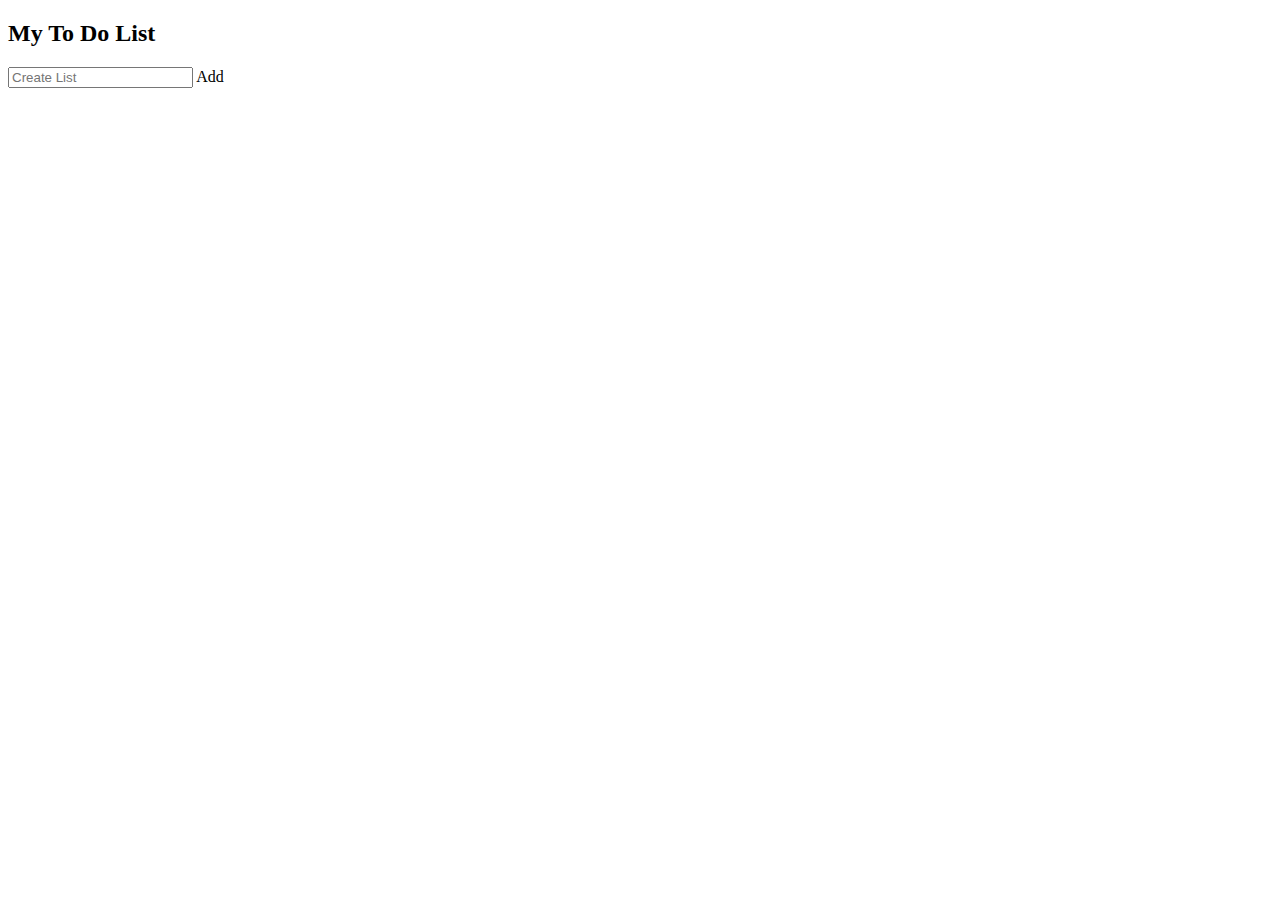
==== listtodo.html @ 72472e94 "Add files via upload" ====
<!DOCTYPE html>
<html lang="en">
<head>
    <meta charset="UTF-8">
    <meta http-equiv="X-UA-Compatible" content="IE=edge">
    <meta name="viewport" content="width=device-width, initial-scale=1.0">
    <link
    rel="stylesheet"
    href="https://cdnjs.cloudflare.com/ajax/libs/animate.css/4.1.1/animate.min.css"
  />
    <link rel="stylesheet" href="./style/Style.css">
    <title>Document</title>
</head>
<body>
    <div id="particles-js"></div>
    <div class="container">
    <div id="myDIV" class="header">
  <h2>My To Do List</h2>
  <div class="create">
  <input type="text" id="myInput" placeholder="Create List ">
  <span onclick="newElement()" class="addBtn">Add</span>
</div>
</div>

<div class="listcont">
<ul id="myUL">
 
</ul>
</div>

</div>

    <script src="./js/script.js"></script>
    <script src="./js/particles.js"></script>
    <script src="./js/app.js"></script>
    
</body>
</html>
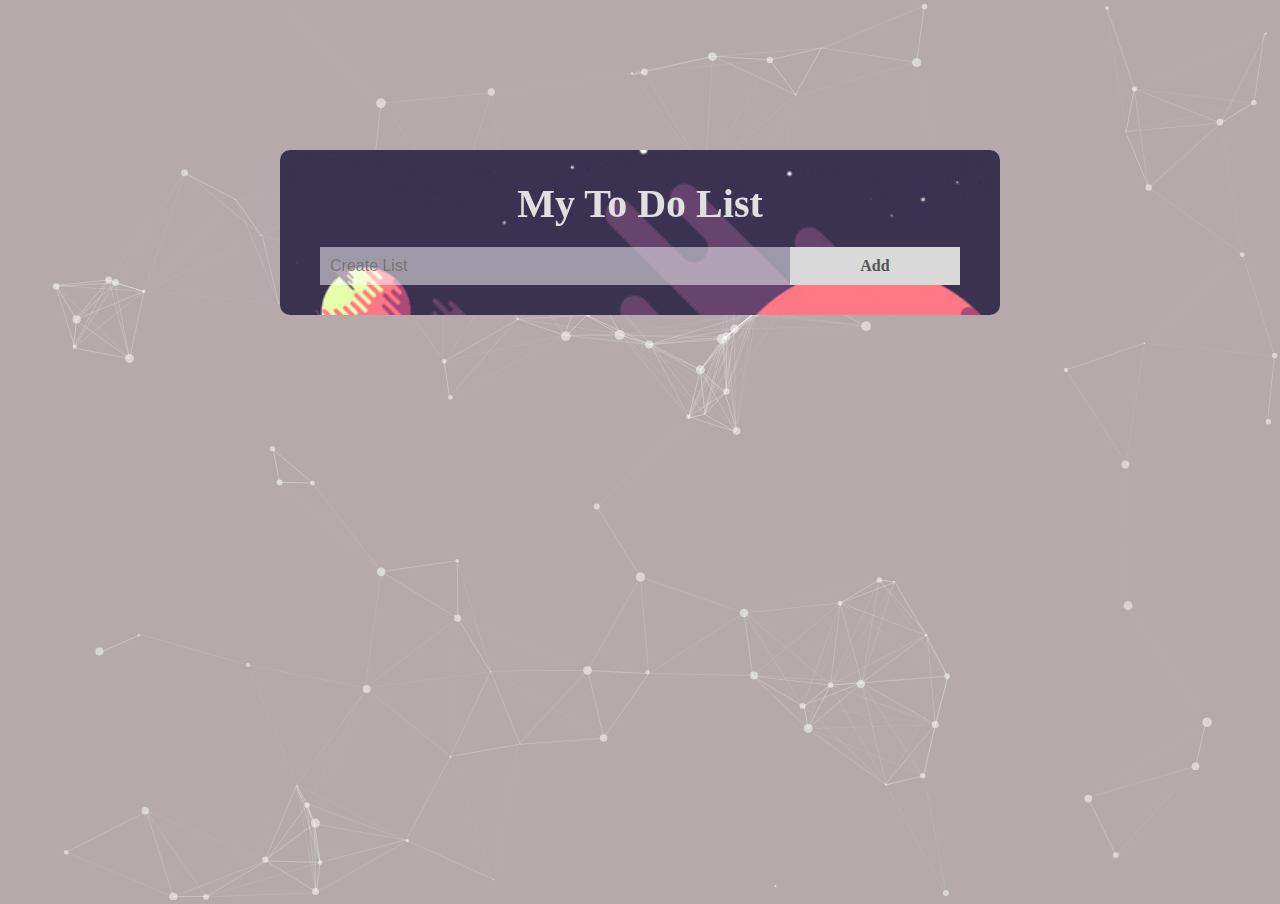
==== commit 6fb8c804: "c" ====
--- a/listtodo.html
+++ b/listtodo.html
@@ -9,7 +9,7 @@
     href="https://cdnjs.cloudflare.com/ajax/libs/animate.css/4.1.1/animate.min.css"
   />
     <link rel="stylesheet" href="./style/Style.css">
-    <title>Document</title>
+    <title>Todo-list</title>
 </head>
 <body>
     <div id="particles-js"></div>
--- a/style/Style.css
+++ b/style/Style.css
@@ -0,0 +1,223 @@
+/* Include the padding and border in an element's total width and height */
+* {
+  margin: 0%;
+  padding: 0%;
+}
+
+body {
+  background-color: #B5AAA9;
+}
+
+/* Remove margins and padding from the list */
+ul {
+  margin: 0;
+  padding: 0;
+  width: 100%;
+}
+
+/* Style the list items */
+ul li {
+  width: auto;
+  list-style: none;
+  cursor: pointer;
+  position: relative;
+  padding: 12px 8px 12px 40px;
+  background: #e0e0e0;
+  font-size: 18px;
+  -webkit-transition: 0.2s;
+  transition: 0.2s;
+  margin-top: 5px;
+  border-radius: 5px;
+  /* make the list items unselectable */
+  -webkit-user-select: none;
+  -moz-user-select: none;
+  -ms-user-select: none;
+  user-select: none;
+}
+
+/* Set all odd list items to a different color (zebra-stripes) */
+ul li:nth-child(odd) {
+  background: #f9f9f9;
+}
+
+ul li:hover {
+  -webkit-transition: width 2s;
+  transition: width 2s;
+  -webkit-transition: background-color 0.5s ease;
+  transition: background-color 0.5s ease;
+  background: rgba(90, 21, 21, 0.3);
+}
+
+ul li.checked {
+  background: #888;
+  color: #fff;
+  text-decoration: line-through;
+}
+
+ul li.checked::before {
+  content: '';
+  position: absolute;
+  border-color: #fff;
+  border-style: solid;
+  border-width: 0 2px 2px 0;
+  top: 10px;
+  left: 16px;
+  -webkit-transform: rotate(45deg);
+          transform: rotate(45deg);
+  height: 15px;
+  width: 7px;
+}
+
+.listcont {
+  height: -webkit-fit-content;
+  height: -moz-fit-content;
+  height: fit-content;
+  width: 50%;
+  display: -webkit-box;
+  display: -ms-flexbox;
+  display: flex;
+  -webkit-box-pack: center;
+      -ms-flex-pack: center;
+          justify-content: center;
+  -webkit-box-align: center;
+      -ms-flex-align: center;
+          align-items: center;
+}
+
+/* Style the close button */
+.close {
+  position: absolute;
+  right: 0;
+  top: 0;
+  padding: 12px 16px 12px 16px;
+}
+
+.close:hover {
+  background-color: rgba(255, 0, 0, 0.5);
+  color: white;
+  border-radius: 10px;
+}
+
+#particles-js {
+  height: 100vh;
+  width: 100%;
+  position: absolute;
+  z-index: -9;
+}
+
+/* Style the header */
+.container {
+  padding-top: 150px;
+  gap: 20px;
+  display: -webkit-box;
+  display: -ms-flexbox;
+  display: flex;
+  -webkit-box-pack: center;
+      -ms-flex-pack: center;
+          justify-content: center;
+  -webkit-box-align: center;
+      -ms-flex-align: center;
+          align-items: center;
+  -webkit-box-orient: vertical;
+  -webkit-box-direction: normal;
+      -ms-flex-direction: column;
+          flex-direction: column;
+  height: -webkit-fit-content;
+  height: -moz-fit-content;
+  height: fit-content;
+}
+
+.title {
+  height: 50px;
+  width: 200px;
+  display: -webkit-box;
+  display: -ms-flexbox;
+  display: flex;
+  -webkit-box-pack: center;
+      -ms-flex-pack: center;
+          justify-content: center;
+  -webkit-box-align: center;
+      -ms-flex-align: center;
+          align-items: center;
+  background-color: red;
+}
+
+.header {
+  background: #e0e0e0;
+  border-radius: 10px;
+  padding: 30px 40px;
+  color: #e0e0e0;
+  width: 50%;
+  text-align: center;
+  font-weight: 600;
+  background-image: url(../src/bg.gif);
+  background-size: cover;
+  background-position: center;
+  background-repeat: no-repeat;
+}
+
+.header h2 {
+  -webkit-animation: pulse 2s infinite;
+          animation: pulse 2s infinite;
+  /* referring directly to the animation's @keyframe declaration */
+  font-size: 40px;
+}
+
+.create {
+  padding-top: 20px;
+  width: 100%;
+  display: -webkit-box;
+  display: -ms-flexbox;
+  display: flex;
+  height: -webkit-fit-content;
+  height: -moz-fit-content;
+  height: fit-content;
+}
+
+/* Clear floats after the header */
+.header:after {
+  content: "";
+  display: table;
+  clear: both;
+}
+
+/* Style the input */
+input {
+  margin: 0;
+  border: none;
+  border-radius: 0;
+  width: 75%;
+  padding: 10px;
+  float: left;
+  font-size: 16px;
+  background-color: rgba(255, 255, 255, 0.5);
+}
+
+/* Style the "Add" button */
+.addBtn {
+  padding: 10px;
+  width: 25%;
+  background: #d9d9d9;
+  color: #555;
+  float: left;
+  text-align: center;
+  font-size: 16px;
+  cursor: pointer;
+  -webkit-transition: 0.3s;
+  transition: 0.3s;
+  border-radius: 5;
+}
+
+.addBtn:hover {
+  background-color: #bbb;
+}
+
+@media (max-width: 668px) {
+  .header {
+    width: 80%;
+  }
+  .ul {
+    width: 80%;
+  }
+}
+/*# sourceMappingURL=Style.css.map */